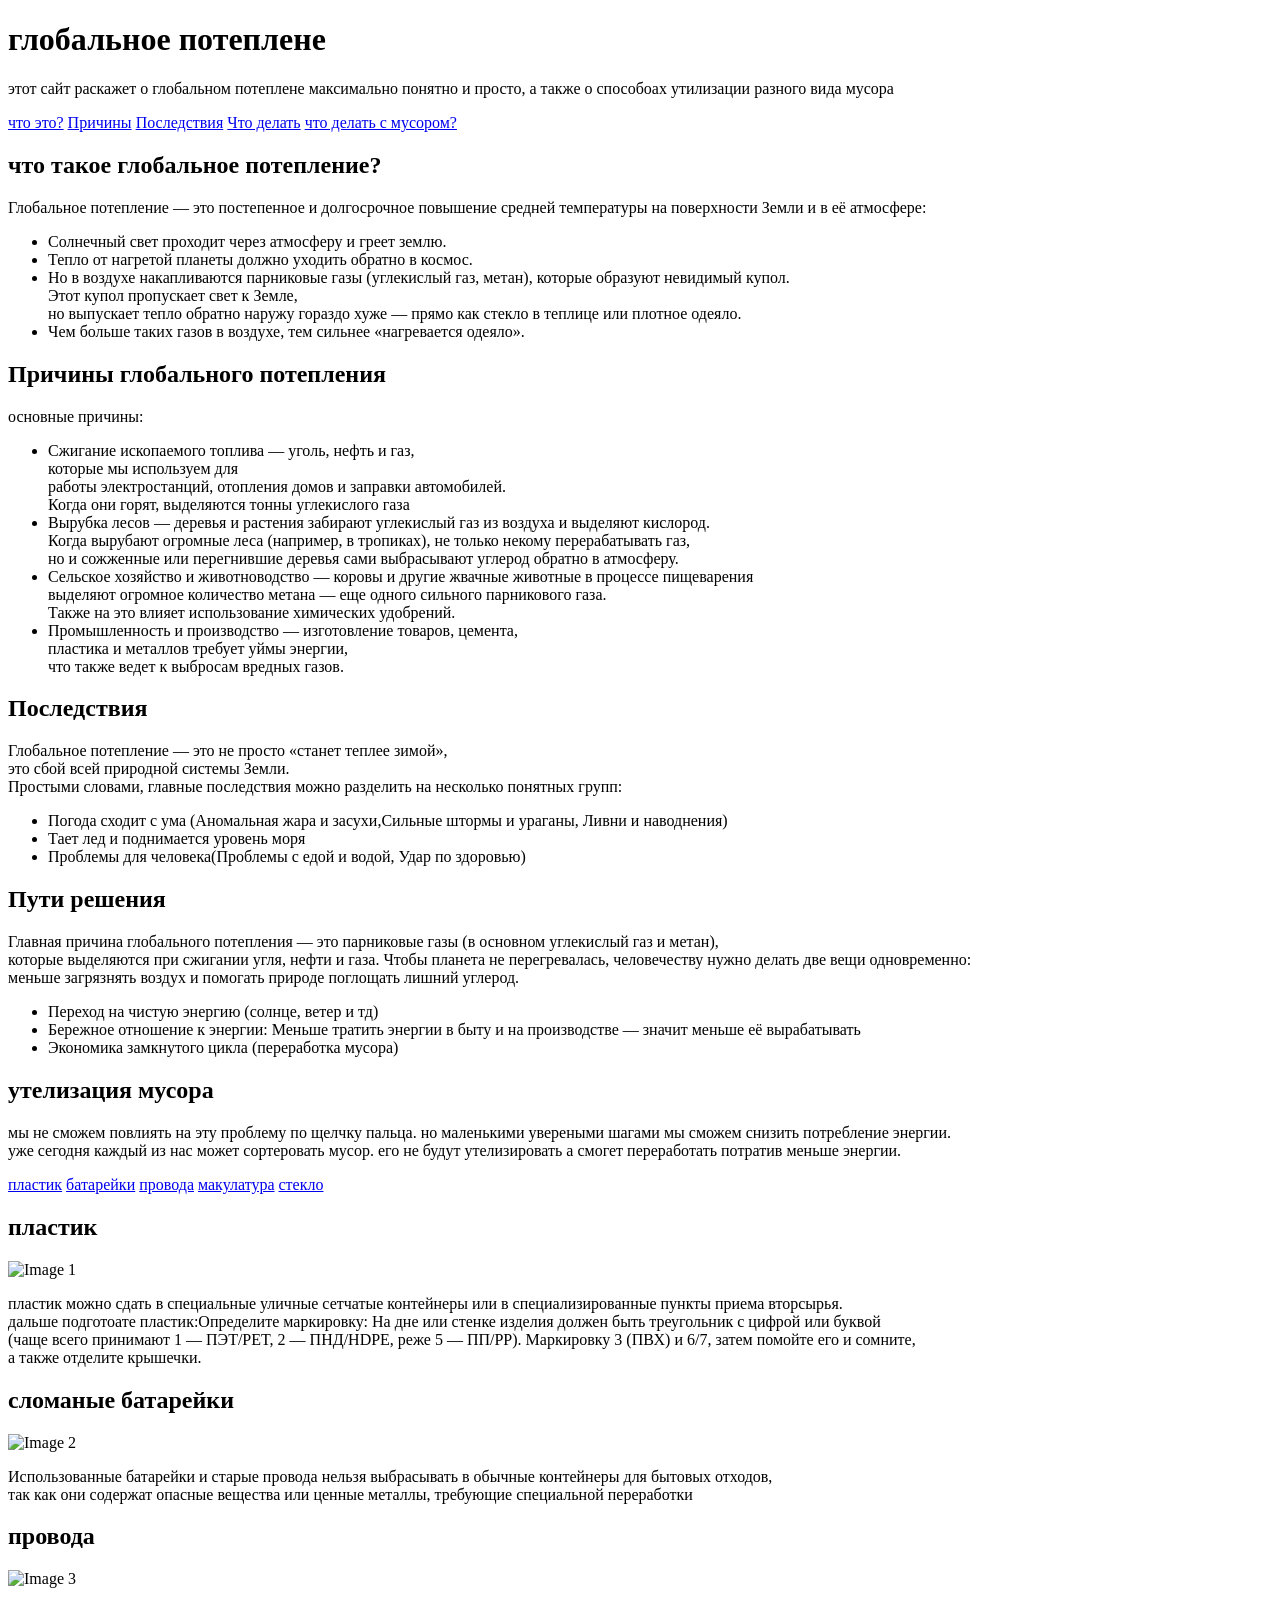
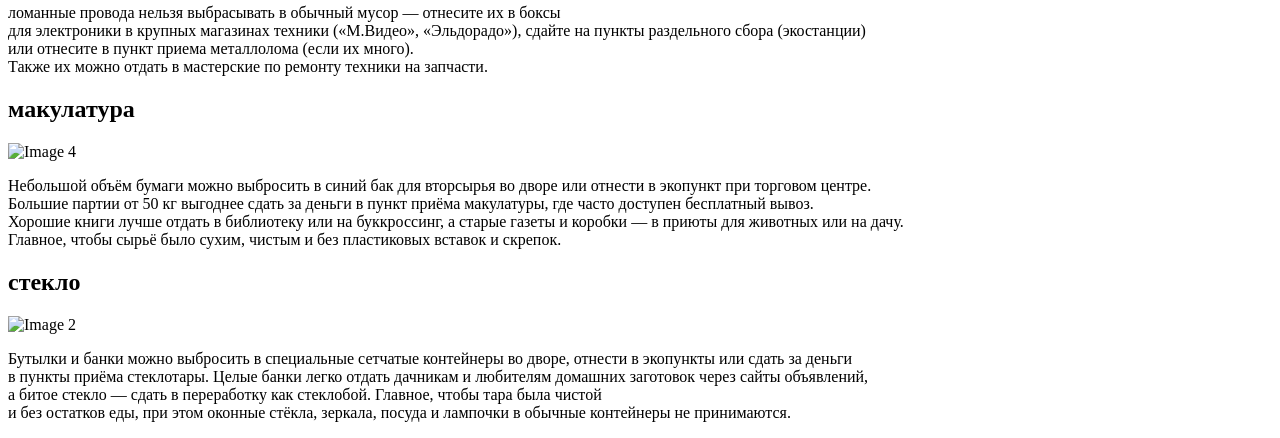
==== index.html @ afa48c24 "Add files via upload" ====
<!DOCTYPE html>
<html>
<head>
    <title>global warming</title>
    <link rel="stylesheet" href="static/css/style.css">
</head>
<body>
    <div class="container">
    <h1>глобальное потеплене</h1>
    <p>этот сайт раскажет о глобальном потеплене максимально понятно и просто, а также о способоах утилизации разного вида мусора</p>

<a href="#whatisthis" class="btn">что это?</a>
<a href="#prichiny" class="btn">Причины</a>
<a href="#posledstviya" class="btn">Последствия</a>
<a href="#resheniya" class="btn">Что делать</a>
<a href="#ytelezacia" class="btn">что делать с мусором?</a>


<h2 id="whatisthis">что такое глобальное потепление?</h2>
<p>Глобальное потепление — это постепенное и долгосрочное повышение средней температуры на поверхности Земли и в её атмосфере:</p>
<ul>
    <li>Солнечный свет проходит через атмосферу и греет землю.</li>
    <li>Тепло от нагретой планеты должно уходить обратно в космос.</li>
    <li>Но в воздухе накапливаются парниковые газы (углекислый газ, метан), которые образуют невидимый купол.<br>
        Этот купол пропускает свет к Земле,<br>
        но выпускает тепло обратно наружу гораздо хуже — прямо как стекло в теплице или плотное одеяло.</li>
    <li>Чем больше таких газов в воздухе, тем сильнее «нагревается одеяло».</li>
 </ul>

<h2 id="prichiny">Причины глобального потепления</h2>
<p>основные причины: </p>
<ul>
    <li>Сжигание ископаемого топлива — уголь, нефть и газ,<br>
        которые мы используем для<br>
        работы электростанций, отопления домов и заправки автомобилей.<br>
        Когда они горят, выделяются тонны углекислого газа</li>
    <li>Вырубка лесов — деревья и растения забирают углекислый газ из воздуха и выделяют кислород.<br>
        Когда вырубают огромные леса (например, в тропиках), не только некому перерабатывать газ,<br>
        но и сожженные или перегнившие деревья сами выбрасывают углерод обратно в атмосферу.</li>
    <li>Сельское хозяйство и животноводство — коровы и другие жвачные животные в процессе пищеварения<br>
        выделяют огромное количество метана — еще одного сильного парникового газа.<br>
        Также на это влияет использование химических удобрений.</li>
    <li>Промышленность и производство — изготовление товаров, цемента,<br>
        пластика и металлов требует уймы энергии,<br>
        что также ведет к выбросам вредных газов.</li>
 </ul>

<h2 id="posledstviya">Последствия</h2>
<p>Глобальное потепление — это не просто «станет теплее зимой»,<br>
    это сбой всей природной системы Земли.<br>
    Простыми словами, главные последствия можно разделить на несколько понятных групп:</p>
<ul>
    <li> Погода сходит с ума (Аномальная жара и засухи,Сильные штормы и ураганы, Ливни и наводнения)</li>
    <li>Тает лед и поднимается уровень моря</li>
    <li>Проблемы для человека(Проблемы с едой и водой, Удар по здоровью)</li>
</ul>

<h2 id="resheniya">Пути решения</h2>
<p>Главная причина глобального потепления — это парниковые газы (в основном углекислый газ и метан),<br>
    которые выделяются при сжигании угля, нефти и газа. Чтобы планета не перегревалась, человечеству нужно делать две вещи одновременно:<br>
    меньше загрязнять воздух и помогать природе поглощать лишний углерод.</p>
<ul>
    <li> Переход на чистую энергию (солнце, ветер и тд)</li>
    <li>Бережное отношение к энергии: Меньше тратить энергии в быту и на производстве — значит меньше её вырабатывать</li>
    <li>Экономика замкнутого цикла (переработка мусора)</li>
</ul>

<h2 id="ytelezacia"> утелизация мусора</h2> 
<p> мы не сможем повлиять на эту проблему по щелчку пальца. но маленькими увереными шагами мы сможем снизить потребление энергии.<br>
    уже сегодня каждый из нас может сортеровать мусор. его не будут утелизировать а смогет переработать потратив меньше энергии.
</p>

<a href="plastik" class="btn">пластик</a>
<a href="#batareike" class="btn">батарейки</a>
<a href="#provoda" class="btn">провода</a>
<a href="#makylotyra" class="btn">макулатура</a>
<a href="#cteklo" class="btn">стекло</a>

<h2 id="plastik"> пластик</h2>
<img src="https://encrypted-tbn0.gstatic.com/images?q=tbn:ANd9GcReoOYkgKY7G3hdk6VFOEm8cEeiVsaWsrGo63MHRy_Ic8uAmpXsa_OJlnJZ&s=10" alt="Image 1">
<p>пластик можно сдать в специальные уличные сетчатые контейнеры или в специализированные пункты приема вторсырья.<br>
    дальше подготоате пластик:Определите маркировку: На дне или стенке изделия должен быть треугольник с цифрой или буквой<br>
    (чаще всего принимают 1 — ПЭТ/PET, 2 — ПНД/HDPE, реже 5 — ПП/PP). Маркировку 3 (ПВХ) и 6/7, затем помойте его и сомните,<br>
     а также отделите крышечки. 
</p>


<h2 id="batareike"> сломаные батарейки</h2>
<img src="https://encrypted-tbn0.gstatic.com/images?q=tbn:ANd9GcSL308qB6MCjccYbtQGacuqZCmRe4tq2SLp0vXS1LeVBA&s=10" alt="Image 2">
<p> Использованные батарейки и старые провода нельзя выбрасывать в обычные контейнеры для бытовых отходов, <br>
    так как они содержат опасные вещества или ценные металлы, требующие специальной переработки</p>

<h2 id="provoda"> провода</h2>
<img src="https://encrypted-tbn0.gstatic.com/images?q=tbn:ANd9GcTpGKfm7-1x-7rdb5wYCkrj90jLdIP96sN15inHepSr8g&s=10" alt="Image 3">
<p> ломанные провода нельзя выбрасывать в обычный мусор — отнесите их в боксы <br>
    для электроники в крупных магазинах техники («М.Видео», «Эльдорадо»), сдайте на пункты раздельного сбора (экостанции) <br>
    или отнесите в пункт приема металлолома (если их много). <br>
    Также их можно отдать в мастерские по ремонту техники на запчасти.</p>

<h2 id="#makylotyra"> макулатура</h2> 
<img src="https://encrypted-tbn0.gstatic.com/images?q=tbn:ANd9GcRN8WDjLr7g7T6D9ndI_4gNwhPZYNCLs3O47XuOAFYdmg&s=10" alt="Image 4">
<p> Небольшой объём бумаги можно выбросить в синий бак для вторсырья во дворе или отнести в экопункт при торговом центре.<br>
     Большие партии от 50 кг выгоднее сдать за деньги в пункт приёма макулатуры, где часто доступен бесплатный вывоз.<br>
     Хорошие книги лучше отдать в библиотеку или на буккроссинг, а старые газеты и коробки — в приюты для животных или на дачу.<br>
     Главное, чтобы сырьё было сухим, чистым и без пластиковых вставок и скрепок.</p>

<h2 id="cteklo"> стекло</h2>
<img src="https://encrypted-tbn0.gstatic.com/images?q=tbn:ANd9GcQvuAu0lDflCxD_XLOhbjyHLrrhnw5spJu3jpvx9fXw1w&s=10" alt="Image 2">
<p> Бутылки и банки можно выбросить в специальные сетчатые контейнеры во дворе, отнести в экопункты или сдать за деньги<br>
     в пункты приёма стеклотары. Целые банки легко отдать дачникам и любителям домашних заготовок через сайты объявлений,<br>
      а битое стекло — сдать в переработку как стеклобой. Главное, чтобы тара была чистой<br>
     и без остатков еды, при этом оконные стёкла, зеркала, посуда и лампочки в обычные контейнеры не принимаются.</p>
    </div>
</body>
</html>
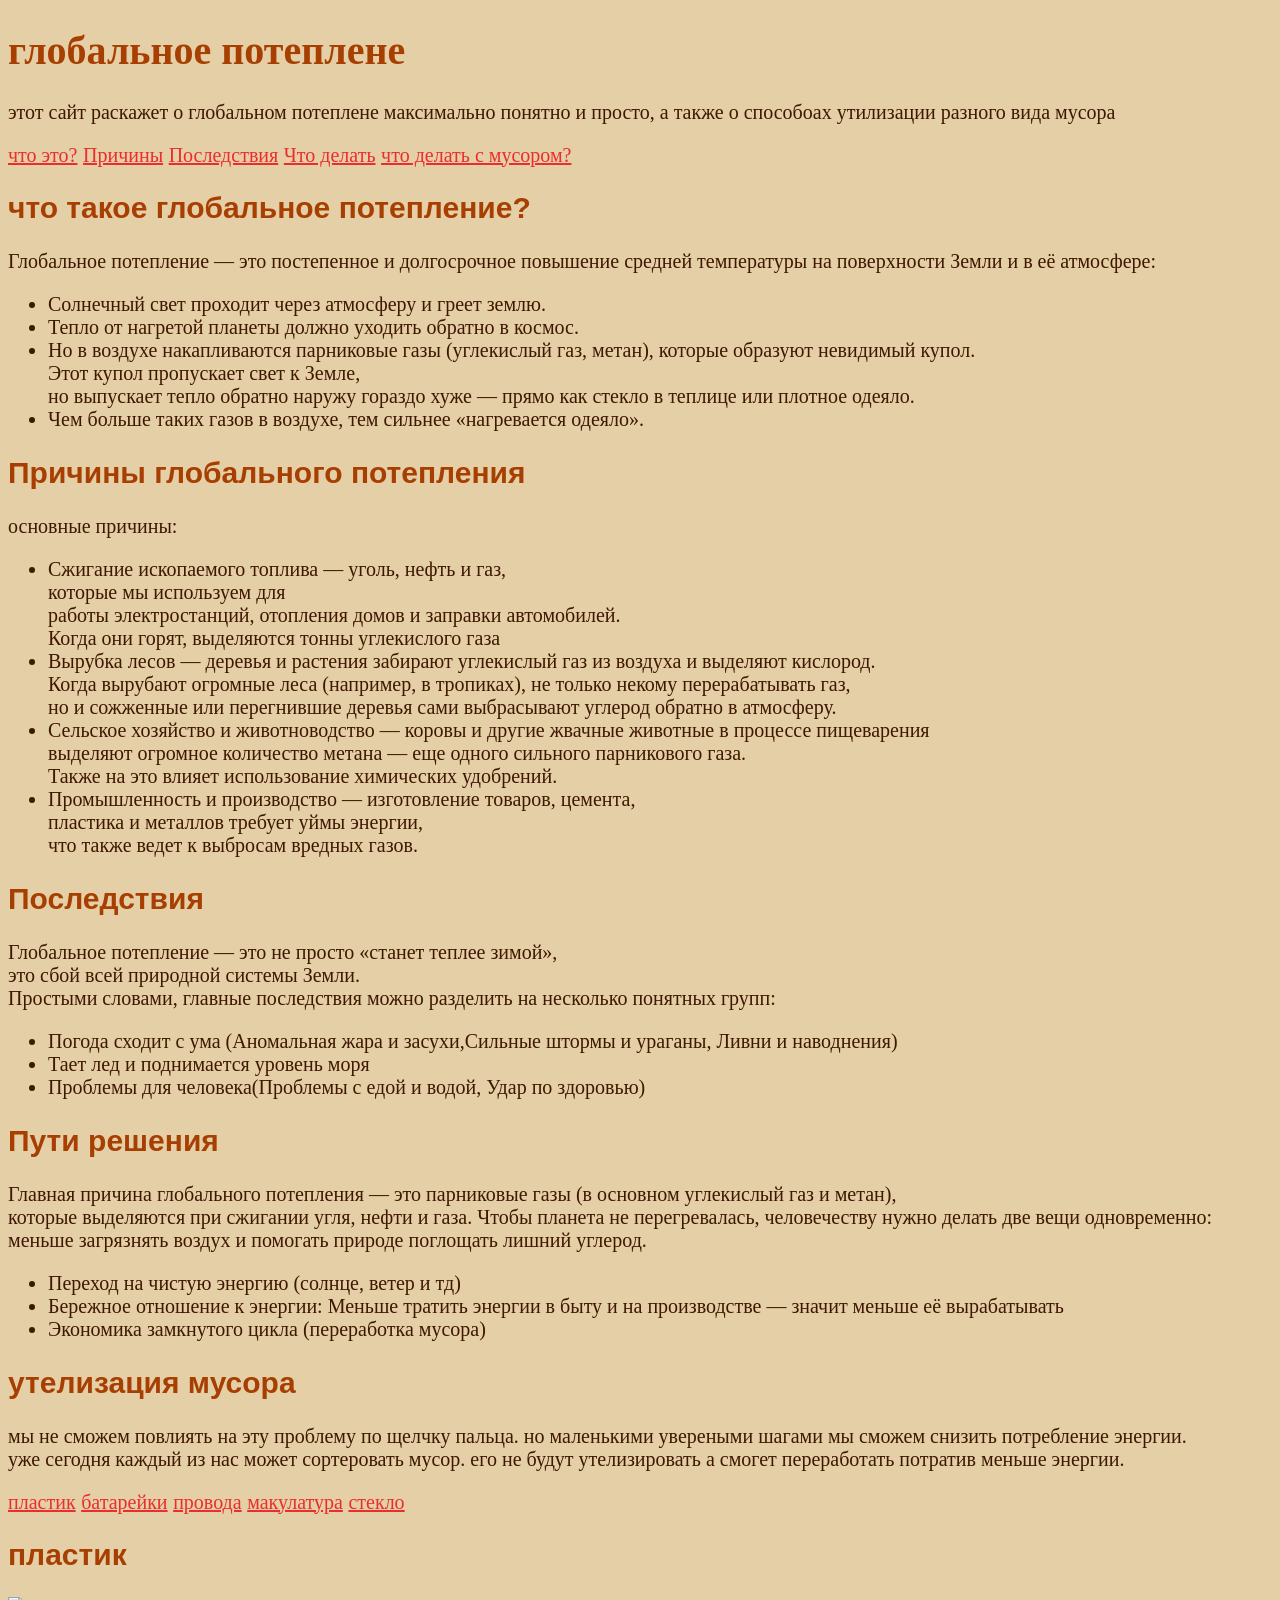
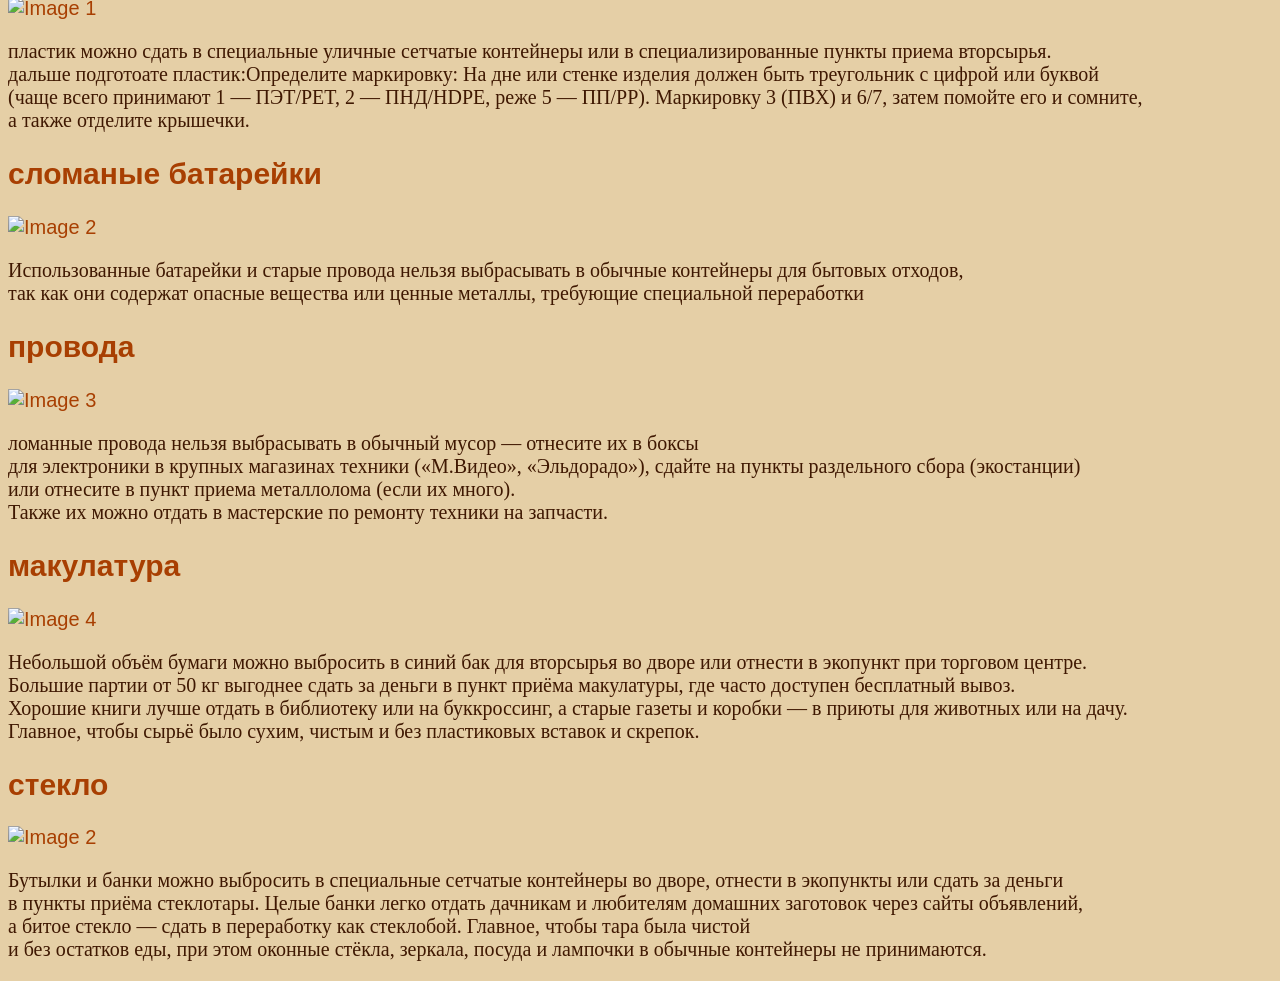
==== commit 9f13e533: "Update index.html" ====
--- a/index.html
+++ b/index.html
@@ -2,7 +2,7 @@
 <html>
 <head>
     <title>global warming</title>
-    <link rel="stylesheet" href="static/css/style.css">
+    <link rel="stylesheet" href="style.css">
 </head>
 <body>
     <div class="container">
@@ -112,4 +112,4 @@
      и без остатков еды, при этом оконные стёкла, зеркала, посуда и лампочки в обычные контейнеры не принимаются.</p>
     </div>
 </body>
-</html>+</html>
--- a/style.css
+++ b/style.css
@@ -0,0 +1,36 @@
+body {
+    font-family: Arial,  sans-serif; /* Семейство шрифтов */
+    font-size: 20px; /* Размер основного шрифта в <p></p>  */
+    background-color: #e5cfa6; /* Цвет фона веб-страницы */
+    color: #a83f02; /* Цвет основного текста */ 
+}
+
+h1 {
+    color: #a83f02; /* Цвет заголовка */
+    font: 24px;/* Размер шрифта в пунктах */
+    font-family: IMPACT; /* Семейство шрифтов */
+}
+
+p{
+    color: #3f1802; /* Цвет заголовка */
+    font-size: 20px; /* Размер шрифта в пунктах */
+    font-family: Georgia, serif; /* Семейство шрифтов */
+}
+
+a{
+    color: #ec2d2d; /* Цвет заголовка */
+    font-size: 20px; /* Размер шрифта в пунктах */
+    font-family: Georgia, serif; /* Семейство шрифтов */
+}
+
+li{
+    color: #3f1802; /* Цвет заголовка */
+    font-size: 20px; /* Размер шрифта в пунктах */
+    font-family: Georgia, serif; /* Семейство шрифтов */
+}
+
+container {
+  max-width: 800px; /* Ограничиваем ширину, чтобы строки не были слишком длинными */
+  margin: 0 auto;   /* Автоматические отступы слева и справа ставят блок ровно по центру */
+  padding: 20px;    /* Небольшой отступ внутри, чтобы текст не прилипал к краям на телефонах */
+}
